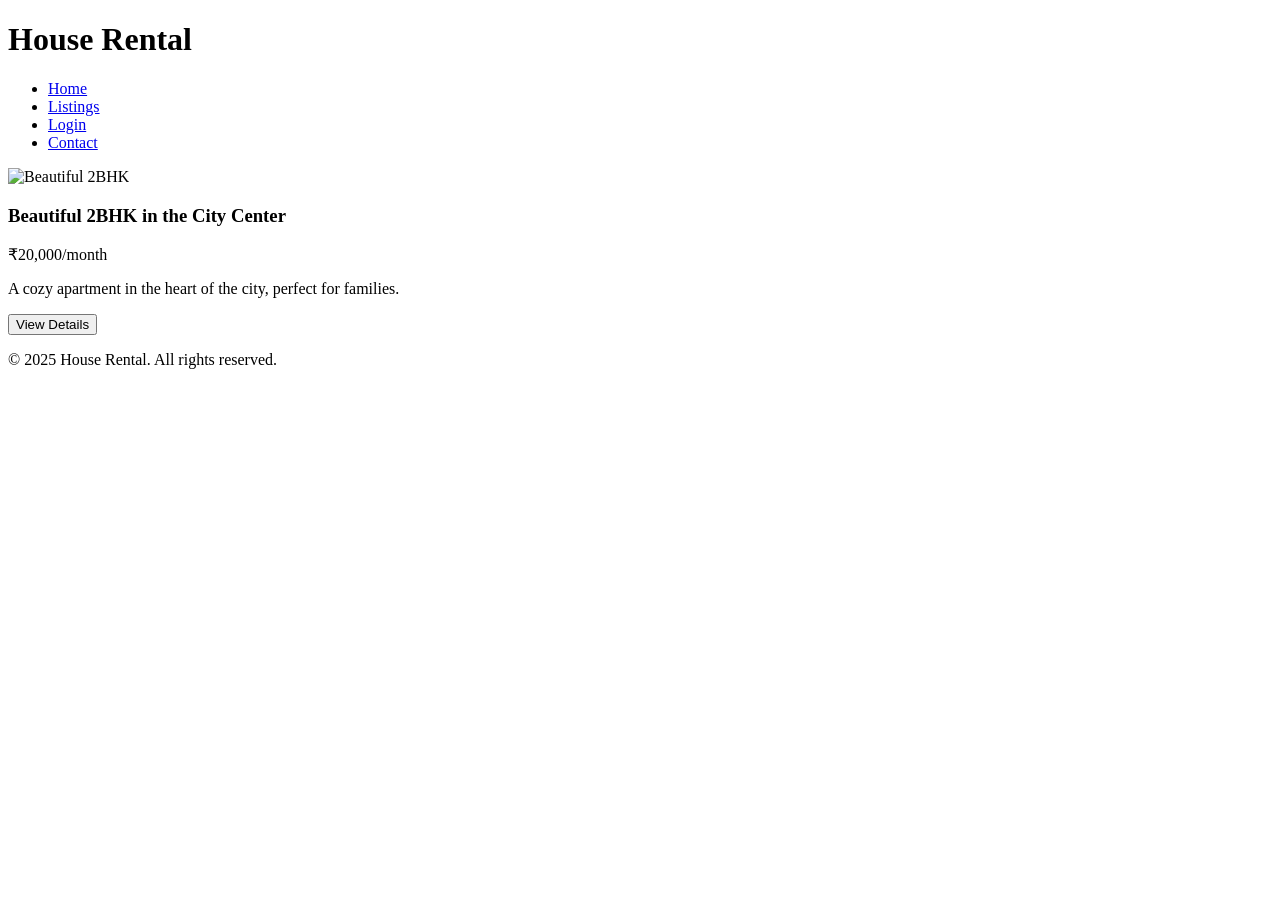
==== listings.html @ 3447777e "Add files via upload" ====
<!DOCTYPE html>
<html lang="en">

<head>
    <meta charset="UTF-8">
    <meta name="viewport" content="width=device-width, initial-scale=1.0">
    <title>Property Listings - House Rental</title>
    <link rel="stylesheet" href="styles.css">
</head>

<body>

    <!-- Header -->
    <header>
        <div class="logo">
            <h1>House Rental</h1>
        </div>
        <nav>
            <ul>
                <li><a href="house.html">Home</a></li>
                <li><a href="listings.html">Listings</a></li>
                <li><a href="login.html">Login</a></li>
                <li><a href="contact.html">Contact</a></li>
            </ul>
        </nav>
    </header>

    <!-- Listings Section -->
    <section class="listing-container">
        <!-- Property 1 -->
        <div class="property-card">
            <img src="images/property1.jpg" alt="Beautiful 2BHK">
            <h3>Beautiful 2BHK in the City Center</h3>
            <p>₹20,000/month</p>
            <p>A cozy apartment in the heart of the city, perfect for families.</p>
            <button onclick="window.location.href='house-details.html'">View Details</button>
        </div>
        <!-- Add more properties here... -->
    </section>

    <!-- Footer -->
    <footer>
        <p>&copy; 2025 House Rental. All rights reserved.</p>
    </footer>

</body>
</html>
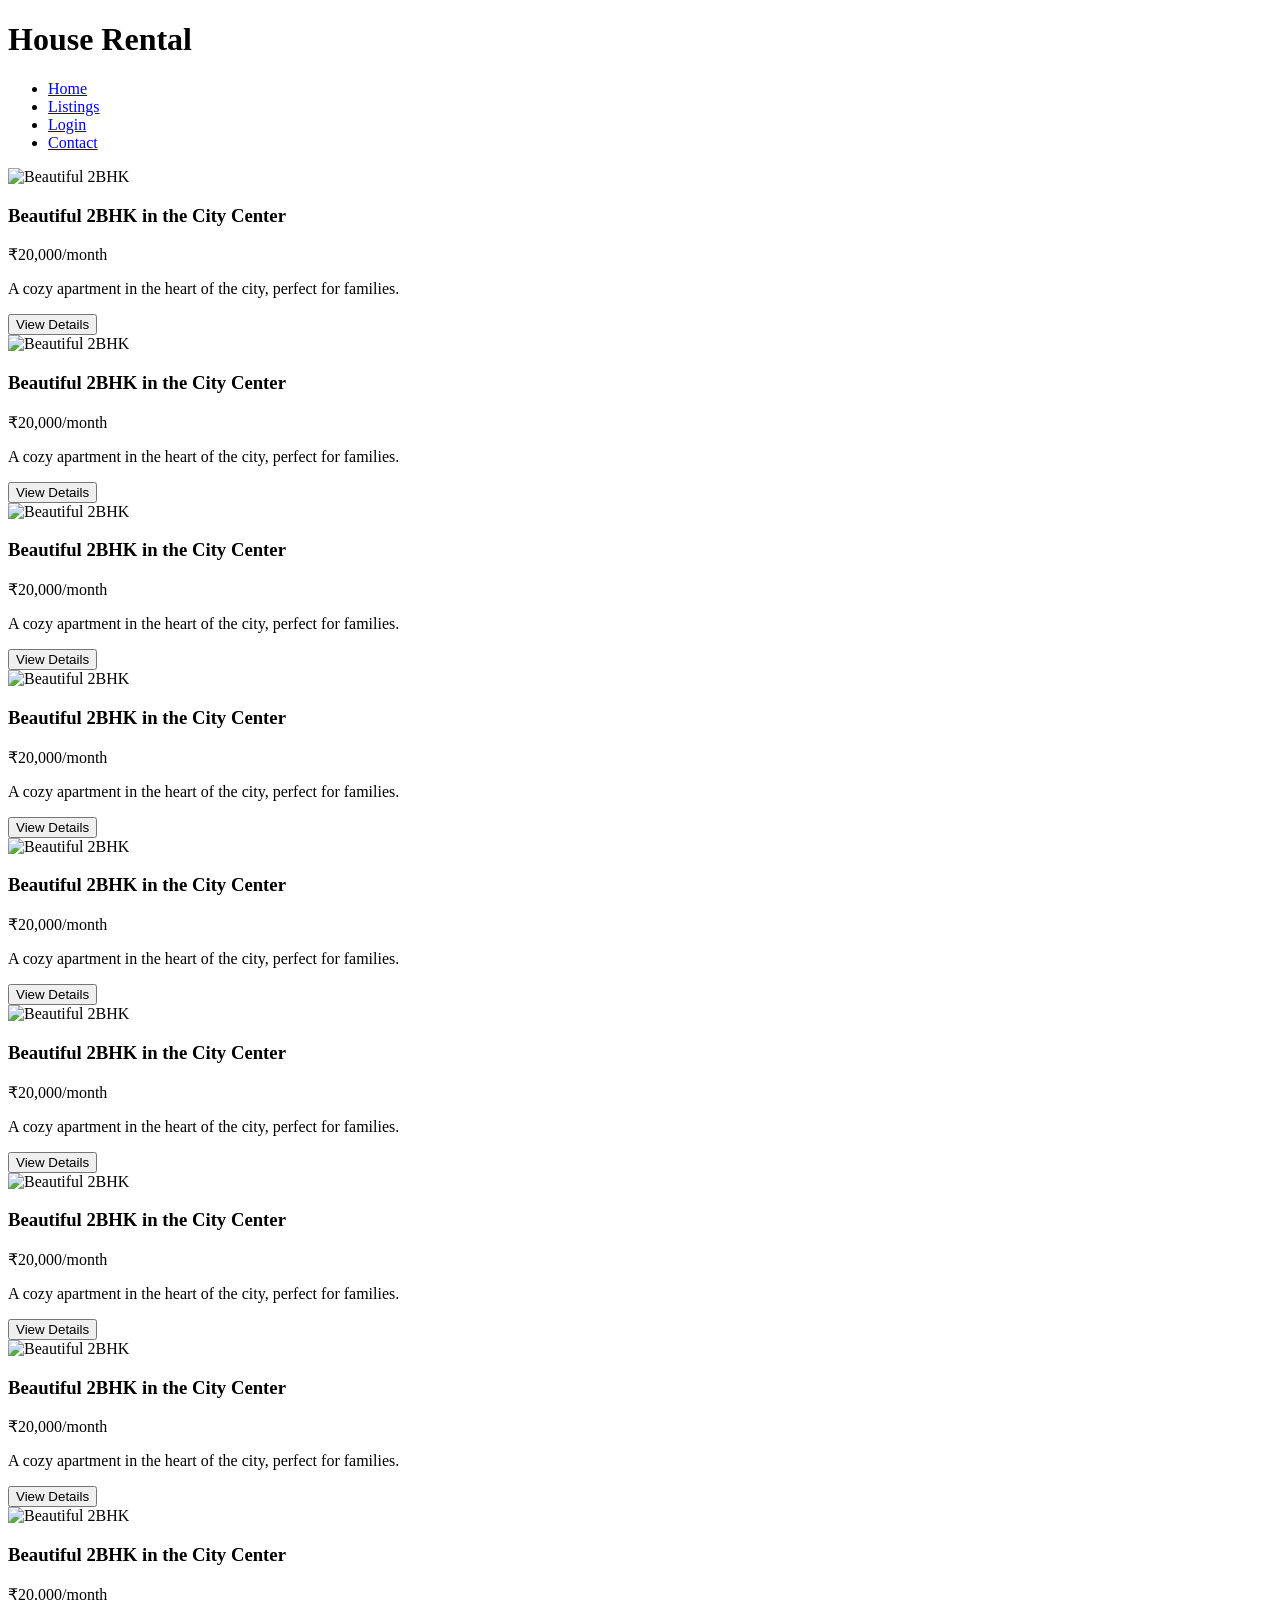
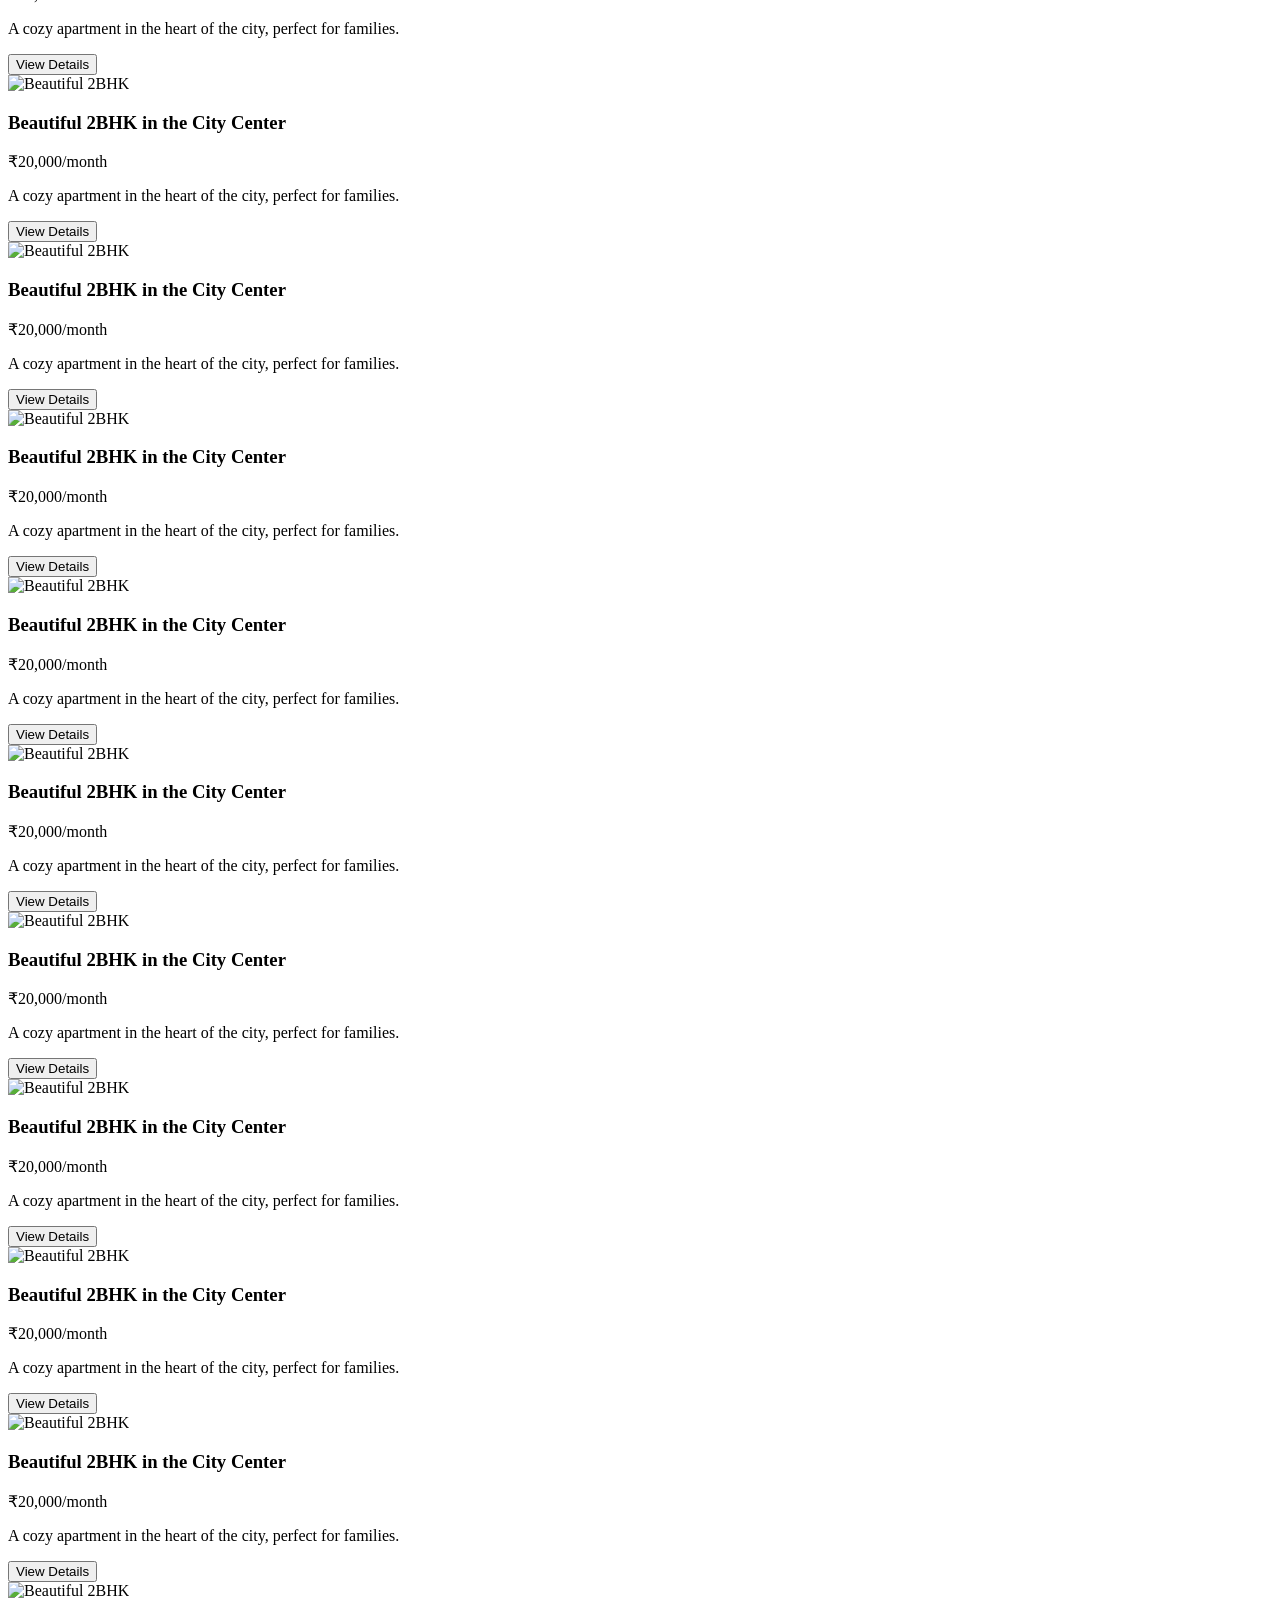
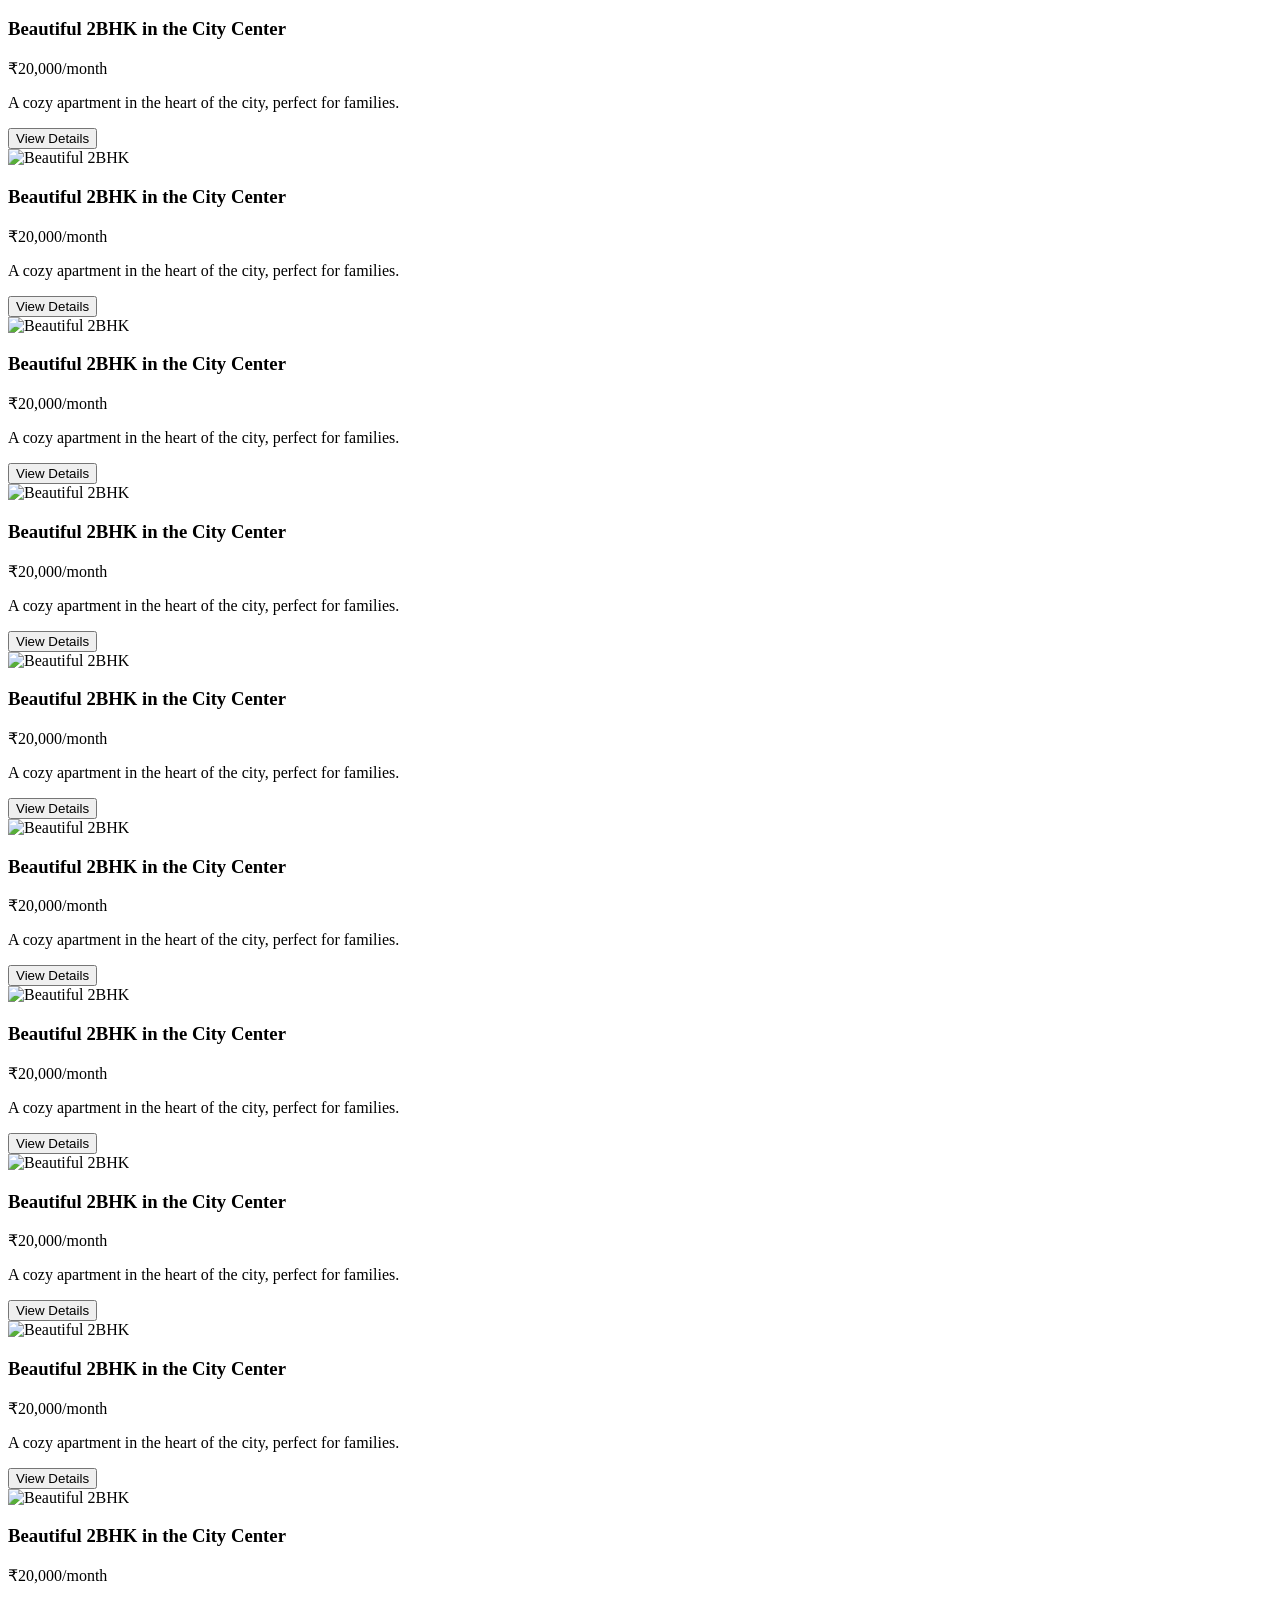
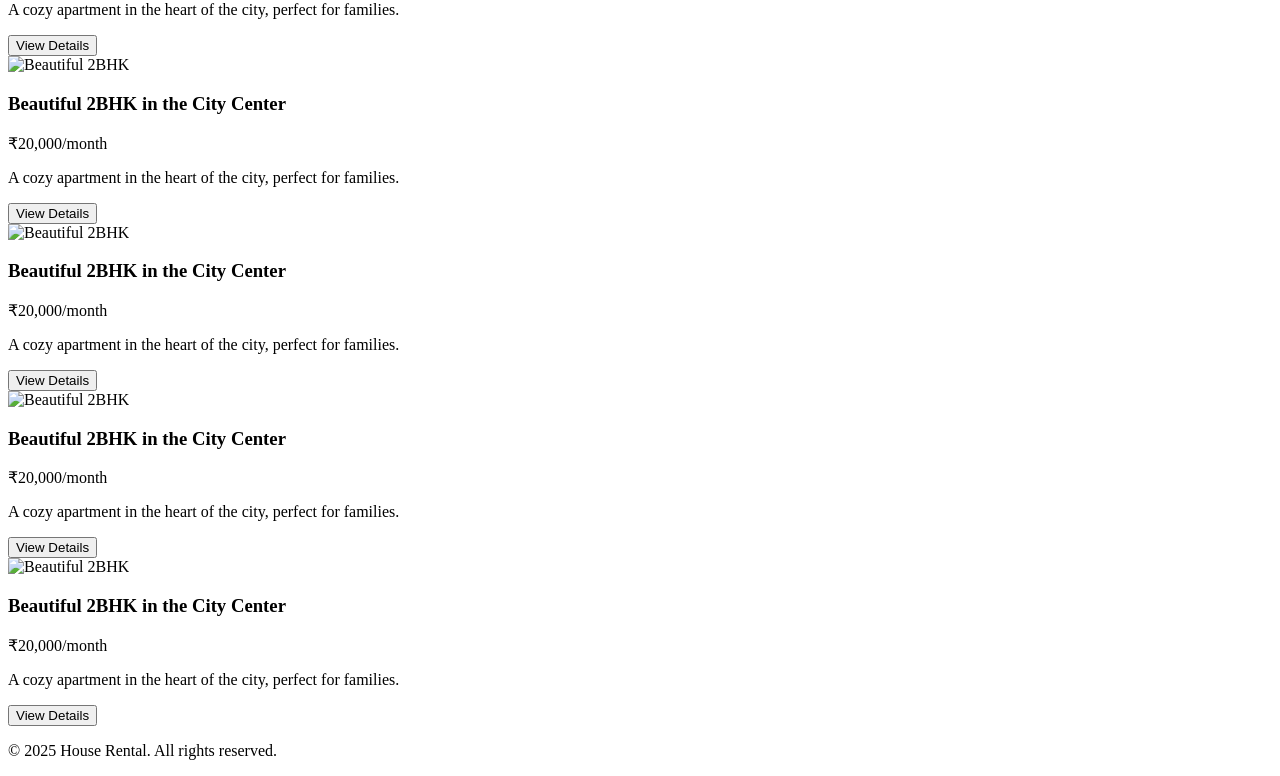
==== commit 02721b3e: "Add files via upload" ====
--- a/listings.html
+++ b/listings.html
@@ -35,7 +35,264 @@
             <p>A cozy apartment in the heart of the city, perfect for families.</p>
             <button onclick="window.location.href='house-details.html'">View Details</button>
         </div>
-        <!-- Add more properties here... -->
+        <!-- Property 2 -->
+        <div class="property-card">
+            <img src="images/proo.jpg" alt="Beautiful 2BHK">
+            <h3>Beautiful 2BHK in the City Center</h3>
+            <p>₹20,000/month</p>
+            <p>A cozy apartment in the heart of the city, perfect for families.</p>
+            <button onclick="window.location.href='house-details.html'">View Details</button>
+        </div>
+      
+        <!-- Property 3 -->
+        <div class="property-card">
+            <img src="images/property3.jpg" alt="Beautiful 2BHK">
+            <h3>Beautiful 2BHK in the City Center</h3>
+            <p>₹20,000/month</p>
+            <p>A cozy apartment in the heart of the city, perfect for families.</p>
+            <button onclick="window.location.href='house-details.html'">View Details</button>
+        </div>
+         <!-- Property 4 -->
+        <div class="property-card">
+            <img src="images/p4.jpg" alt="Beautiful 2BHK">
+            <h3>Beautiful 2BHK in the City Center</h3>
+            <p>₹20,000/month</p>
+            <p>A cozy apartment in the heart of the city, perfect for families.</p>
+            <button onclick="window.location.href='house-details.html'">View Details</button>
+        </div>
+          <!-- Property 5 -->
+        <div class="property-card">
+            <img src="images/p5.jpg" alt="Beautiful 2BHK">
+            <h3>Beautiful 2BHK in the City Center</h3>
+            <p>₹20,000/month</p>
+            <p>A cozy apartment in the heart of the city, perfect for families.</p>
+            <button onclick="window.location.href='house-details.html'">View Details</button>
+        </div>
+        <!-- Property 6 --> 
+        <div class="property-card">
+            <img src="images/p6-1.jpg" alt="Beautiful 2BHK">
+            <h3>Beautiful 2BHK in the City Center</h3>
+            <p>₹20,000/month</p>
+            <p>A cozy apartment in the heart of the city, perfect for families.</p>
+            <button onclick="window.location.href='house-details.html'">View Details</button>
+        </div>
+          <!-- Property 7 --> 
+          <div class="property-card">
+            <img src="images/p7-1.jpg" alt="Beautiful 2BHK">
+            <h3>Beautiful 2BHK in the City Center</h3>
+            <p>₹20,000/month</p>
+            <p>A cozy apartment in the heart of the city, perfect for families.</p>
+            <button onclick="window.location.href='house-details.html'">View Details</button>
+        </div>
+        <!-- Property 8 --> 
+        <div class="property-card">
+            <img src="images/p8.jpg" alt="Beautiful 2BHK">
+            <h3>Beautiful 2BHK in the City Center</h3>
+            <p>₹20,000/month</p>
+            <p>A cozy apartment in the heart of the city, perfect for families.</p>
+            <button onclick="window.location.href='house-details.html'">View Details</button>
+        </div>
+        <!-- Property 9 --> 
+        <div class="property-card">
+            <img src="images/p9.jpg" alt="Beautiful 2BHK">
+            <h3>Beautiful 2BHK in the City Center</h3>
+            <p>₹20,000/month</p>
+            <p>A cozy apartment in the heart of the city, perfect for families.</p>
+            <button onclick="window.location.href='house-details.html'">View Details</button>
+        </div>
+        <!-- Property 10 --> 
+        <div class="property-card">
+            <img src="images/p10.jpg" alt="Beautiful 2BHK">
+            <h3>Beautiful 2BHK in the City Center</h3>
+            <p>₹20,000/month</p>
+            <p>A cozy apartment in the heart of the city, perfect for families.</p>
+            <button onclick="window.location.href='house-details.html'">View Details</button>
+        </div>
+         <!-- Property 11 --> 
+         <div class="property-card">
+            <img src="images/p11.jpg" alt="Beautiful 2BHK">
+            <h3>Beautiful 2BHK in the City Center</h3>
+            <p>₹20,000/month</p>
+            <p>A cozy apartment in the heart of the city, perfect for families.</p>
+            <button onclick="window.location.href='house-details.html'">View Details</button>
+        </div>
+        <!-- Property 12 --> 
+        <div class="property-card">
+            <img src="images/p12.jpg" alt="Beautiful 2BHK">
+            <h3>Beautiful 2BHK in the City Center</h3>
+            <p>₹20,000/month</p>
+            <p>A cozy apartment in the heart of the city, perfect for families.</p>
+            <button onclick="window.location.href='house-details.html'">View Details</button>
+        </div>
+        <!-- Property 13 --> 
+        <div class="property-card">
+            <img src="images/p13.jpg" alt="Beautiful 2BHK">
+            <h3>Beautiful 2BHK in the City Center</h3>
+            <p>₹20,000/month</p>
+            <p>A cozy apartment in the heart of the city, perfect for families.</p>
+            <button onclick="window.location.href='house-details.html'">View Details</button>
+        </div>
+        <!-- Property 14 --> 
+        <div class="property-card">
+            <img src="images/p14.jpg" alt="Beautiful 2BHK">
+            <h3>Beautiful 2BHK in the City Center</h3>
+            <p>₹20,000/month</p>
+            <p>A cozy apartment in the heart of the city, perfect for families.</p>
+            <button onclick="window.location.href='house-details.html'">View Details</button>
+        </div>
+        <!-- Property 15 --> 
+        <div class="property-card">
+            <img src="images/p15.jpg" alt="Beautiful 2BHK">
+            <h3>Beautiful 2BHK in the City Center</h3>
+            <p>₹20,000/month</p>
+            <p>A cozy apartment in the heart of the city, perfect for families.</p>
+            <button onclick="window.location.href='house-details.html'">View Details</button>
+        </div>
+        <!-- Property 16 --> 
+        <div class="property-card">
+            <img src="images/p16.jpg" alt="Beautiful 2BHK">
+            <h3>Beautiful 2BHK in the City Center</h3>
+            <p>₹20,000/month</p>
+            <p>A cozy apartment in the heart of the city, perfect for families.</p>
+            <button onclick="window.location.href='house-details.html'">View Details</button>
+        </div>
+        <!-- Property 17 --> 
+        <div class="property-card">
+            <img src="images/p17.jpg" alt="Beautiful 2BHK">
+            <h3>Beautiful 2BHK in the City Center</h3>
+            <p>₹20,000/month</p>
+            <p>A cozy apartment in the heart of the city, perfect for families.</p>
+            <button onclick="window.location.href='house-details.html'">View Details</button>
+        </div>
+        <!-- Property 18 --> 
+        <div class="property-card">
+            <img src="images/p18.jpg" alt="Beautiful 2BHK">
+            <h3>Beautiful 2BHK in the City Center</h3>
+            <p>₹20,000/month</p>
+            <p>A cozy apartment in the heart of the city, perfect for families.</p>
+            <button onclick="window.location.href='house-details.html'">View Details</button>
+        </div>
+        <!-- Property 19 --> 
+        <div class="property-card">
+            <img src="images/p19.jpg" alt="Beautiful 2BHK">
+            <h3>Beautiful 2BHK in the City Center</h3>
+            <p>₹20,000/month</p>
+            <p>A cozy apartment in the heart of the city, perfect for families.</p>
+            <button onclick="window.location.href='house-details.html'">View Details</button>
+        </div>
+        <!-- Property 20 --> 
+        <div class="property-card">
+            <img src="images/p20.jpg" alt="Beautiful 2BHK">
+            <h3>Beautiful 2BHK in the City Center</h3>
+            <p>₹20,000/month</p>
+            <p>A cozy apartment in the heart of the city, perfect for families.</p>
+            <button onclick="window.location.href='house-details.html'">View Details</button>
+        </div>
+        <!-- Property 21 --> 
+        <div class="property-card">
+            <img src="images/p21.jpg" alt="Beautiful 2BHK">
+            <h3>Beautiful 2BHK in the City Center</h3>
+            <p>₹20,000/month</p>
+            <p>A cozy apartment in the heart of the city, perfect for families.</p>
+            <button onclick="window.location.href='house-details.html'">View Details</button>
+        </div>
+         <!-- Property 22 --> 
+         <div class="property-card">
+            <img src="images/p22.jpg" alt="Beautiful 2BHK">
+            <h3>Beautiful 2BHK in the City Center</h3>
+            <p>₹20,000/month</p>
+            <p>A cozy apartment in the heart of the city, perfect for families.</p>
+            <button onclick="window.location.href='house-details.html'">View Details</button>
+        </div>
+         <!-- Property 23 --> 
+         <div class="property-card">
+            <img src="images/p23.jpg" alt="Beautiful 2BHK">
+            <h3>Beautiful 2BHK in the City Center</h3>
+            <p>₹20,000/month</p>
+            <p>A cozy apartment in the heart of the city, perfect for families.</p>
+            <button onclick="window.location.href='house-details.html'">View Details</button>
+        </div>
+         <!-- Property 24 --> 
+         <div class="property-card">
+            <img src="images/p24.jpg" alt="Beautiful 2BHK">
+            <h3>Beautiful 2BHK in the City Center</h3>
+            <p>₹20,000/month</p>
+            <p>A cozy apartment in the heart of the city, perfect for families.</p>
+            <button onclick="window.location.href='house-details.html'">View Details</button>
+        </div>
+         <!-- Property 25 --> 
+         <div class="property-card">
+            <img src="images/p25.jpg" alt="Beautiful 2BHK">
+            <h3>Beautiful 2BHK in the City Center</h3>
+            <p>₹20,000/month</p>
+            <p>A cozy apartment in the heart of the city, perfect for families.</p>
+            <button onclick="window.location.href='house-details.html'">View Details</button>
+        </div>
+        
+        <!-- Property 26 --> 
+    <div class="property-card">
+    <img src="images/p26.jpg" alt="Beautiful 2BHK">
+    <h3>Beautiful 2BHK in the City Center</h3>
+    <p>₹20,000/month</p>
+    <p>A cozy apartment in the heart of the city, perfect for families.</p>
+    <button onclick="window.location.href='house-details.html'">View Details</button>
+</div>
+
+<!-- Property 27 --> 
+<div class="property-card">
+    <img src="images/p27.jpg" alt="Beautiful 2BHK">
+    <h3>Beautiful 2BHK in the City Center</h3>
+    <p>₹20,000/month</p>
+    <p>A cozy apartment in the heart of the city, perfect for families.</p>
+    <button onclick="window.location.href='house-details.html'">View Details</button>
+</div>
+      <!-- Property 28 --> 
+      <div class="property-card">
+        <img src="images/p28.jpg" alt="Beautiful 2BHK">
+        <h3>Beautiful 2BHK in the City Center</h3>
+        <p>₹20,000/month</p>
+        <p>A cozy apartment in the heart of the city, perfect for families.</p>
+        <button onclick="window.location.href='house-details.html'">View Details</button>
+    </div>
+     <!-- Property 29 --> 
+     <div class="property-card">
+        <img src="images/p29.jpg" alt="Beautiful 2BHK">
+        <h3>Beautiful 2BHK in the City Center</h3>
+        <p>₹20,000/month</p>
+        <p>A cozy apartment in the heart of the city, perfect for families.</p>
+        <button onclick="window.location.href='house-details.html'">View Details</button>
+    </div>
+     <!-- Property 30 --> 
+     <div class="property-card">
+        <img src="images/p30.jpg" alt="Beautiful 2BHK">
+        <h3>Beautiful 2BHK in the City Center</h3>
+        <p>₹20,000/month</p>
+        <p>A cozy apartment in the heart of the city, perfect for families.</p>
+        <button onclick="window.location.href='house-details.html'">View Details</button>
+    </div>
+     <!-- Property 31 --> 
+     <div class="property-card">
+        <img src="images/p31.jpg" alt="Beautiful 2BHK">
+        <h3>Beautiful 2BHK in the City Center</h3>
+        <p>₹20,000/month</p>
+        <p>A cozy apartment in the heart of the city, perfect for families.</p>
+        <button onclick="window.location.href='house-details.html'">View Details</button>
+    </div>
+     <!-- Property 25 --> 
+     <div class="property-card">
+        <img src="images/p25.jpg" alt="Beautiful 2BHK">
+        <h3>Beautiful 2BHK in the City Center</h3>
+        <p>₹20,000/month</p>
+        <p>A cozy apartment in the heart of the city, perfect for families.</p>
+        <button onclick="window.location.href='house-details.html'">View Details</button>
+    </div>
+
+
+
+<!-- Add more properties here... -->
+
+
+
     </section>
 
     <!-- Footer -->
